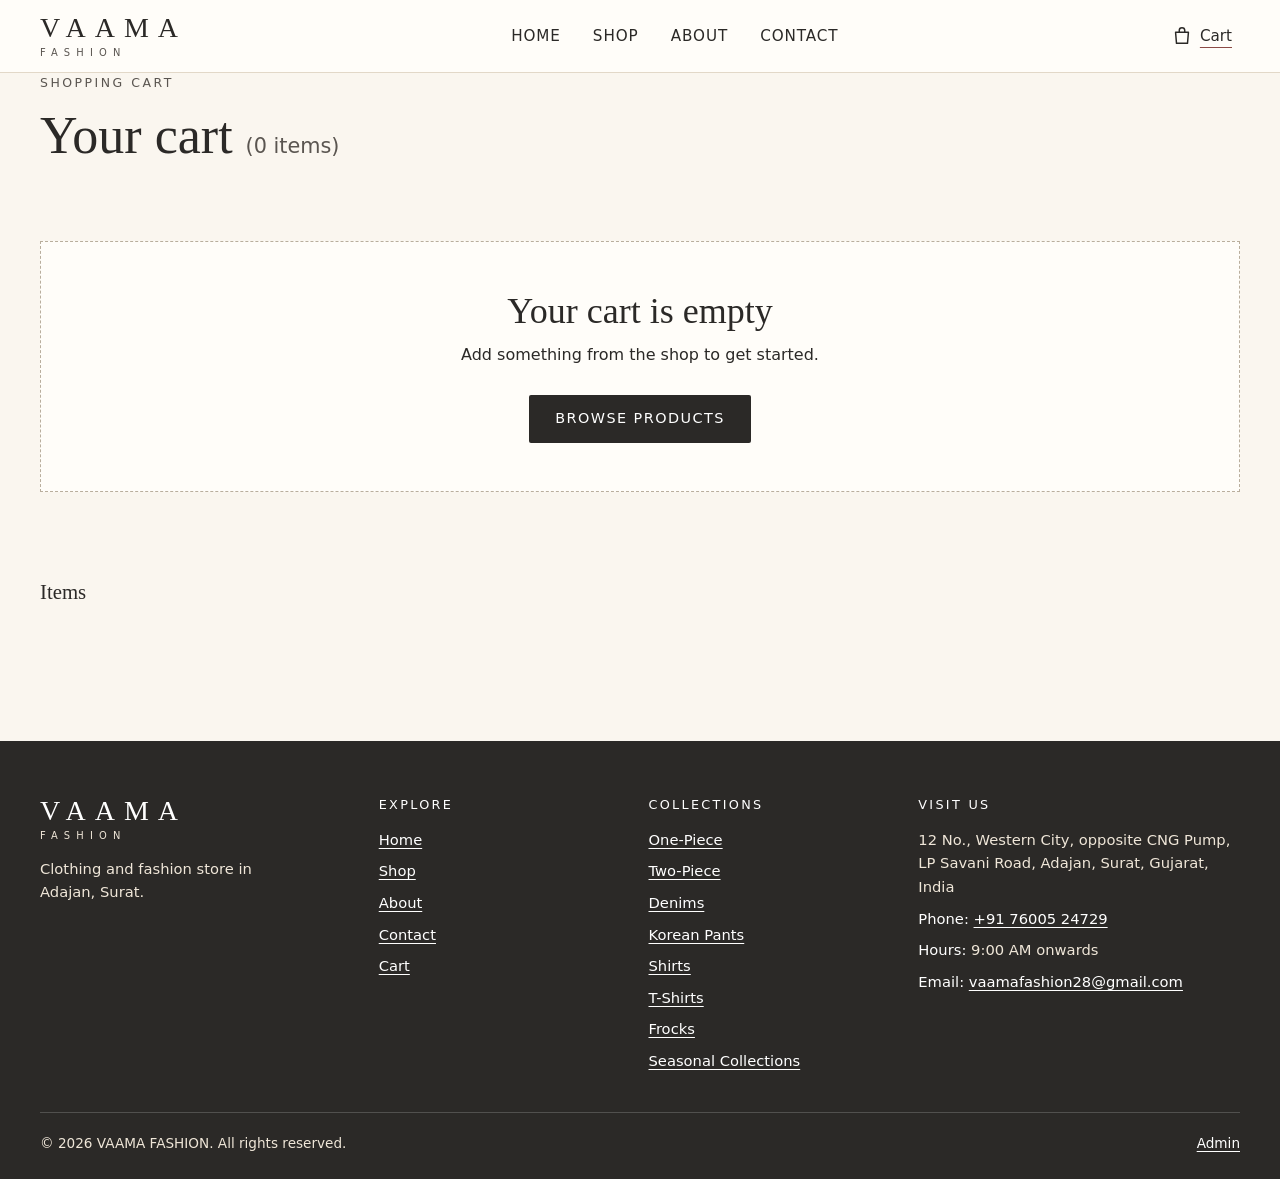
==== cart.html @ bf895cf1 "Initial commit" ====
<!DOCTYPE html>
<html lang="en">
<head>
  <meta charset="UTF-8">
  <meta name="viewport" content="width=device-width, initial-scale=1">
  <title>Cart – VAAMA FASHION</title>
  <link rel="stylesheet" href="css/style.css">
  <link rel="stylesheet" href="css/cart.css">
  <link rel="stylesheet" href="css/responsive.css">
</head>
<body data-page="cart">
  <div id="site-header"></div>

  <main id="main">
    <div class="page-head">
      <div class="container">
        <p class="eyebrow">Shopping Cart</p>
        <h1>Your cart <span id="cart-count-label" style="font-size:1.3rem;font-family:var(--font-sans);font-weight:400;color:var(--ink-soft)"></span></h1>
      </div>
    </div>

    <!-- Empty state -->
    <div class="container" id="cart-empty" style="padding:3rem 0" hidden>
      <div class="empty-state">
        <h2>Your cart is empty</h2>
        <p>Add something from the shop to get started.</p>
        <a class="btn btn--dark" href="shop.html" style="margin-top:.75rem">Browse products</a>
      </div>
    </div>

    <!-- Cart with items -->
    <div class="container cart-layout">
      <!-- Left: item list -->
      <div>
        <div class="cart-list-head">
          <h2>Items</h2>
        </div>
        <div id="cart-items"></div>
      </div>

      <!-- Right: summary + WhatsApp -->
      <div id="cart-summary" hidden></div>
    </div>
  </main>

  <div id="site-footer"></div>

  <script src="js/config.js"></script>
  <script src="js/products.js"></script>
  <script src="js/storage.js"></script>
  <script src="js/common.js"></script>
  <script src="js/whatsapp.js"></script>
  <script src="js/cart.js"></script>
</body>
</html>
---- css/style.css ----
/* =====================================================================
   VAAMA FASHION — css/style.css  (shared base + components)
   Page-specific styles live in their own files (home.css, shop.css, ...).
   ===================================================================== */
:root {
  --cream: #FAF6EF;
  --ivory: #FFFDF9;
  --sand: #EFE6D8;
  --line: #E2D8C8;
  --charcoal: #2B2927;
  --ink-soft: #5A5550;
  --rose: #8C4A45;
  --rose-dark: #733A36;
  --sage: #4F6B55;
  --whatsapp: #1E7F4F;
  --danger: #9B2C2C;
  --focus: #1B5FAA;
  --font-serif: Georgia, "Times New Roman", serif;
  --font-sans: "Segoe UI", system-ui, -apple-system, Roboto, Arial, sans-serif;
  --maxw: 1200px;
  --radius: 2px;
}

*, *::before, *::after { box-sizing: border-box; }
html { -webkit-text-size-adjust: 100%; scroll-behavior: smooth; }
body {
  margin: 0; font-family: var(--font-sans); font-size: 1rem; line-height: 1.6;
  color: var(--charcoal); background: var(--cream);
}
img { max-width: 100%; display: block; }
a { color: var(--rose); text-underline-offset: 3px; }
a:hover { color: var(--rose-dark); }
h1, h2, h3, h4 { font-family: var(--font-serif); font-weight: 400; line-height: 1.2; margin: 0 0 .5em; color: var(--charcoal); }
h1 { font-size: clamp(2rem, 5vw, 3.25rem); }
h2 { font-size: clamp(1.6rem, 3.5vw, 2.25rem); }
h3 { font-size: 1.2rem; }
p { margin: 0 0 1em; }
ul { margin: 0; padding: 0; }
:focus-visible { outline: 3px solid var(--focus); outline-offset: 2px; }

.sr-only {
  position: absolute; width: 1px; height: 1px; padding: 0; margin: -1px; overflow: hidden;
  clip: rect(0, 0, 0, 0); white-space: nowrap; border: 0;
}
.skip-link {
  position: absolute; left: -9999px; top: 0; z-index: 1000;
  background: var(--charcoal); color: #fff; padding: .75rem 1rem;
}
.skip-link:focus { left: 0; color: #fff; }

.container { width: min(100% - 2rem, var(--maxw)); margin-inline: auto; }
.section { padding: 4rem 0; }
.section--tight { padding: 2.5rem 0; }
.eyebrow { text-transform: uppercase; letter-spacing: .2em; font-size: .78rem; color: var(--ink-soft); margin-bottom: .75rem; }
.lead { font-size: 1.15rem; color: var(--ink-soft); max-width: 60ch; }

/* ---------- demo bar & alerts ---------- */
.demo-bar { background: var(--sand); font-size: .8rem; text-align: center; padding: .4rem 0; border-bottom: 1px solid var(--line); }
.site-alert { background: #FFF4D6; border-bottom: 1px solid #E5CE8A; padding: .6rem 0; font-size: .9rem; }

/* ---------- header ---------- */
.site-header { position: sticky; top: 0; z-index: 100; background: var(--ivory); border-bottom: 1px solid var(--line); }
.header-inner { display: flex; align-items: center; justify-content: space-between; gap: 1.5rem; min-height: 4.5rem; }

.wordmark { display: inline-flex; flex-direction: column; line-height: 1; text-decoration: none; color: var(--charcoal); }
.wordmark:hover { color: var(--charcoal); }
.wordmark__main { font-family: var(--font-serif); font-size: 1.75rem; letter-spacing: .32em; }
.wordmark__sub { font-size: .62rem; letter-spacing: .62em; margin-top: .4rem; color: var(--ink-soft); }
.wordmark--light, .wordmark--light:hover { color: var(--cream); }
.wordmark--light .wordmark__sub { color: var(--sand); }

.primary-nav ul { list-style: none; display: flex; gap: 2rem; }
.primary-nav a {
  position: relative; display: inline-block; padding: .4rem 0; color: var(--charcoal);
  text-decoration: none; font-size: .95rem; letter-spacing: .06em; text-transform: uppercase;
}
.primary-nav a::after {
  content: ""; position: absolute; left: 0; right: 0; bottom: 0; height: 2px; background: var(--rose);
  transform: scaleX(0); transform-origin: left; transition: transform .25s ease;
}
.primary-nav a:hover::after, .primary-nav a[aria-current="page"]::after { transform: scaleX(1); }

.header-actions { display: flex; align-items: center; gap: .5rem; }
.cart-link {
  display: inline-flex; align-items: center; gap: .45rem; min-height: 44px; padding: 0 .5rem;
  color: var(--charcoal); text-decoration: none; font-size: .95rem;
}
.cart-link:hover { color: var(--rose); }
.cart-link[aria-current="page"] { text-decoration: underline; text-decoration-color: var(--rose); text-underline-offset: 6px; }
.cart-badge {
  min-width: 1.4rem; height: 1.4rem; padding: 0 .35rem; border-radius: 999px; background: var(--rose);
  color: #fff; font-size: .75rem; line-height: 1.4rem; text-align: center;
}
.cart-badge[hidden] { display: none; }

.nav-toggle {
  display: none; width: 44px; height: 44px; align-items: center; justify-content: center;
  background: transparent; border: 1px solid var(--line); border-radius: var(--radius); cursor: pointer;
}
.nav-toggle__bars, .nav-toggle__bars::before, .nav-toggle__bars::after {
  display: block; width: 20px; height: 2px; background: var(--charcoal); position: relative; content: "";
}
.nav-toggle__bars::before { position: absolute; top: -6px; }
.nav-toggle__bars::after { position: absolute; top: 6px; }

/* ---------- buttons ---------- */
.btn {
  display: inline-flex; align-items: center; justify-content: center; gap: .5rem; min-height: 44px;
  padding: .7rem 1.6rem; font: inherit; font-size: .9rem; letter-spacing: .1em; text-transform: uppercase;
  text-decoration: none; cursor: pointer; border: 1px solid transparent; border-radius: var(--radius);
  transition: background-color .2s ease, color .2s ease, border-color .2s ease;
}
.btn--primary { background: var(--rose); color: #fff; }
.btn--primary:hover { background: var(--rose-dark); color: #fff; }
.btn--dark { background: var(--charcoal); color: #fff; }
.btn--dark:hover { background: #000; color: #fff; }
.btn--outline { background: transparent; color: var(--charcoal); border-color: var(--charcoal); }
.btn--outline:hover { background: var(--charcoal); color: #fff; }
.btn--whatsapp { background: var(--whatsapp); color: #fff; }
.btn--whatsapp:hover { background: #17633d; color: #fff; }
.btn--small { min-height: 38px; padding: .4rem 1rem; font-size: .8rem; }
.btn--danger { background: var(--danger); color: #fff; }
.btn[disabled], .btn[aria-disabled="true"] { opacity: .5; cursor: not-allowed; }

/* ---------- forms ---------- */
.field { margin-bottom: 1.1rem; }
.field label, .field .label { display: block; font-size: .9rem; margin-bottom: .35rem; font-weight: 600; }
.field input[type="text"], .field input[type="number"], .field input[type="password"],
.field input[type="search"], .field select, .field textarea {
  width: 100%; min-height: 44px; padding: .6rem .8rem; font: inherit; color: var(--charcoal);
  background: var(--ivory); border: 1px solid #8f877d; border-radius: var(--radius);
}
.field textarea { min-height: 7rem; resize: vertical; }
.field-hint { font-size: .85rem; color: var(--ink-soft); margin-top: .25rem; }
.field-error { font-size: .88rem; color: var(--danger); margin-top: .25rem; }

/* ---------- messages ---------- */
.message { padding: .8rem 1rem; border-left: 4px solid var(--ink-soft); background: var(--ivory); margin-bottom: 1rem; }
.message--info { border-color: var(--focus); }
.message--success { border-color: var(--sage); }
.message--warning { border-color: #B98A1F; background: #FFF4D6; }
.message--error { border-color: var(--danger); background: #FBEAEA; }

.toast-region {
  position: fixed; left: 50%; bottom: 1rem; transform: translateX(-50%); z-index: 900;
  display: flex; flex-direction: column; gap: .5rem; width: min(92vw, 420px);
}
.toast { background: var(--charcoal); color: #fff; padding: .8rem 1rem; border-left: 4px solid #cfc6b8; box-shadow: 0 6px 20px rgba(0, 0, 0, .25); }
.toast--success { border-left-color: #8FC59A; }
.toast--error { border-left-color: #E58A8A; }

.empty-state { text-align: center; padding: 3rem 1rem; border: 1px dashed #b9ae9d; background: var(--ivory); }
.empty-state h2, .empty-state h3 { margin-bottom: .5rem; }

.placeholder-tag {
  display: inline-block; padding: .05rem .5rem; border: 1px dashed var(--ink-soft);
  color: var(--ink-soft); font-size: .85em; font-style: italic; background: rgba(255, 255, 255, .4);
}

/* ---------- badges ---------- */
.badge-row { position: absolute; top: .6rem; left: .6rem; right: .6rem; display: flex; flex-wrap: wrap; gap: .35rem; }
.badge { display: inline-block; padding: .15rem .55rem; font-size: .72rem; letter-spacing: .06em; text-transform: uppercase; color: #fff; background: var(--charcoal); }
.badge--sale { background: var(--rose); }
.badge--new { background: var(--sage); }
.badge--soldout { background: #5f5953; }
.badge--featured { background: #6B5A3C; }

/* ---------- image placeholders ---------- */
.img-placeholder {
  width: 100%; height: 100%; display: flex; flex-direction: column; align-items: center; justify-content: center;
  gap: .35rem; padding: 1rem; text-align: center; color: var(--charcoal);
  box-shadow: inset 0 0 0 1px rgba(43, 41, 39, .08);
}
.img-placeholder__cat { font-family: var(--font-serif); font-size: 1.15rem; }
.img-placeholder__note { font-size: .72rem; letter-spacing: .14em; text-transform: uppercase; color: var(--ink-soft); }
.ph-0 { background: #EADBD3; } .ph-1 { background: #DDE3D6; } .ph-2 { background: #D9DFE5; } .ph-3 { background: #E6DCCB; }
.ph-4 { background: #E9D8DC; } .ph-5 { background: #E3DDEB; } .ph-6 { background: #EDE3C8; } .ph-7 { background: #D8E3E0; }

/* ---------- product card ---------- */
.product-grid { display: grid; grid-template-columns: repeat(auto-fill, minmax(220px, 1fr)); gap: 2rem 1.5rem; }
.product-card__link { display: block; color: inherit; text-decoration: none; }
.product-card__media { position: relative; aspect-ratio: 3 / 4; background: var(--sand); overflow: hidden; }
.product-card__media img { width: 100%; height: 100%; object-fit: cover; transition: transform .5s ease; }
.product-card__link:hover .product-card__media img,
.product-card__link:focus-visible .product-card__media img { transform: scale(1.04); }
.product-card__body { padding: .8rem .1rem 0; }
.product-card__cat { font-size: .75rem; letter-spacing: .14em; text-transform: uppercase; color: var(--ink-soft); margin-bottom: .2rem; }
.product-card__name { font-size: 1.05rem; margin-bottom: .3rem; }
.product-card__link:hover .product-card__name { text-decoration: underline; text-decoration-color: var(--rose); text-underline-offset: 4px; }
.product-card__price { margin-bottom: .2rem; }
.price-now { font-weight: 600; }
.price-old { color: var(--ink-soft); font-size: .9rem; margin-left: .35rem; }
.product-card__meta { font-size: .8rem; color: var(--ink-soft); margin: 0; }
.product-card.is-unavailable .product-card__media { opacity: .7; }

/* ---------- footer ---------- */
.site-footer { background: var(--charcoal); color: var(--sand); padding: 3.5rem 0 1.5rem; margin-top: 4rem; }
.site-footer a { color: #fff; }
.site-footer a:hover { color: var(--sand); }
.footer-grid { display: grid; grid-template-columns: 1.3fr 1fr 1fr 1.4fr; gap: 2.5rem; }
.footer-heading { font-family: var(--font-sans); font-size: .8rem; letter-spacing: .18em; text-transform: uppercase; color: #fff; margin-bottom: 1rem; }
.footer-list { list-style: none; display: grid; gap: .5rem; font-size: .92rem; }
.footer-blurb { margin-top: 1rem; font-size: .92rem; max-width: 28ch; }
.footer-note { color: var(--sand); font-size: .85em; }
.footer-label { color: #fff; }
.site-footer .placeholder-tag { color: var(--sand); border-color: var(--sand); background: transparent; }
.footer-bottom {
  display: flex; flex-wrap: wrap; justify-content: space-between; gap: .5rem; margin-top: 2.5rem;
  padding-top: 1.25rem; border-top: 1px solid rgba(255, 255, 255, .18); font-size: .85rem;
}
.footer-bottom p { margin: 0; }

@media (prefers-reduced-motion: reduce) {
  * { transition: none !important; scroll-behavior: auto !important; }
}

/* =====================================================================
   STAGE 3c ADDITIONS — appended to style.css
   ===================================================================== */
.options-grid { display: flex; flex-wrap: wrap; gap: .5rem; margin-top: .4rem; }
.option-btn {
  min-width: 44px; min-height: 44px; padding: .4rem .9rem; font: inherit; font-size: .9rem;
  cursor: pointer; background: var(--ivory); border: 1px solid #8f877d;
  border-radius: var(--radius); transition: background .15s, border-color .15s;
}
.option-btn.is-selected { background: var(--charcoal); color: #fff; border-color: var(--charcoal); }
.option-btn:hover:not(.is-selected) { border-color: var(--charcoal); }
.option-btn[aria-disabled="true"] { opacity: .45; cursor: not-allowed; }
.qty-row { display: flex; align-items: center; gap: .5rem; }
.qty-btn {
  width: 38px; height: 38px; border: 1px solid #8f877d; background: var(--ivory); font-size: 1.25rem;
  line-height: 1; cursor: pointer; border-radius: var(--radius); display: inline-flex;
  align-items: center; justify-content: center;
}
.qty-btn:hover { background: var(--sand); }
.qty-btn:disabled { opacity: .4; cursor: not-allowed; }
.qty-display { min-width: 2.5rem; text-align: center; font-weight: 600; }
---- css/cart.css ----
/* VAAMA FASHION — css/cart.css */
.cart-layout { display: grid; grid-template-columns: 1fr 340px; gap: 2.5rem; padding: 2.5rem 0 4rem; align-items: start; }

/* ---------- item list ---------- */
.cart-items { display: flex; flex-direction: column; gap: 0; }
.cart-item { display: grid; grid-template-columns: 100px 1fr auto; gap: 1.25rem; align-items: start; padding: 1.25rem 0; border-bottom: 1px solid var(--line); }
.cart-item:first-child { border-top: 1px solid var(--line); }
.cart-item__img { aspect-ratio: 3 / 4; background: var(--sand); overflow: hidden; }
.cart-item__img img { width: 100%; height: 100%; object-fit: cover; }
.cart-item__img .img-placeholder { width: 100%; height: 100%; font-size: .65rem; }
.cart-item__img .img-placeholder .img-placeholder__cat { font-size: .85rem; }
.cart-item__img .img-placeholder .img-placeholder__note { display: none; }
.cart-item__body { display: flex; flex-direction: column; gap: .5rem; }
.cart-item__name { font-family: var(--font-serif); font-size: 1.05rem; text-decoration: none; color: var(--charcoal); }
.cart-item__name:hover { text-decoration: underline; text-decoration-color: var(--rose); }
.cart-item__meta { font-size: .88rem; color: var(--ink-soft); }
.cart-item__problem { font-size: .88rem; color: var(--danger); }
.cart-item__qty { display: flex; align-items: center; gap: .4rem; }
.cart-item__total { font-weight: 600; white-space: nowrap; }
.cart-item__remove { background: none; border: none; cursor: pointer; font-size: .85rem; color: var(--ink-soft); padding: .25rem; text-decoration: underline; }
.cart-item__remove:hover { color: var(--danger); }

/* ---------- summary panel ---------- */
.cart-summary { position: sticky; top: 5.75rem; background: var(--ivory); border: 1px solid var(--line); padding: 1.5rem; }
.cart-summary h2 { font-size: 1.3rem; margin-bottom: 1.25rem; }
.summary-row { display: flex; justify-content: space-between; gap: .5rem; padding: .5rem 0; border-bottom: 1px solid var(--line); }
.summary-row:last-of-type { border-bottom: none; }
.summary-total { display: flex; justify-content: space-between; font-weight: 700; font-size: 1.15rem; margin: 1rem 0; }
.summary-note { font-size: .84rem; color: var(--ink-soft); margin-bottom: 1rem; }
.summary-problem-note { font-size: .88rem; color: var(--danger); margin-bottom: .75rem; }
.cart-actions { display: flex; flex-direction: column; gap: .75rem; }
.cart-link-row { font-size: .88rem; display: flex; flex-wrap: wrap; gap: 1rem; margin-top: .5rem; }
.cart-link-row button { background: none; border: none; padding: 0; font: inherit; font-size: inherit; color: var(--ink-soft); text-decoration: underline; cursor: pointer; }
.cart-link-row button:hover { color: var(--danger); }

/* ---------- cart items header ---------- */
.cart-list-head { display: flex; justify-content: space-between; align-items: center; margin-bottom: .5rem; }
.cart-list-head h2 { margin: 0; font-size: 1.3rem; }

/* ---------- responsive ---------- */
@media (max-width: 800px) {
  .cart-layout { grid-template-columns: 1fr; gap: 2rem; }
  .cart-summary { position: static; }
}
@media (max-width: 480px) {
  .cart-item { grid-template-columns: 80px 1fr; gap: .75rem; }
  .cart-item__total { grid-column: 2; }
}
---- css/responsive.css ----
/* =====================================================================
   VAAMA FASHION — css/responsive.css  (shared responsive rules)
   Must be linked AFTER style.css.
   ===================================================================== */
@media (max-width: 900px) {
  .footer-grid { grid-template-columns: 1fr 1fr; }
  .section { padding: 3rem 0; }
}

@media (max-width: 800px) {
  .nav-toggle { display: inline-flex; }
  .primary-nav {
    display: none; position: absolute; left: 0; right: 0; top: 100%;
    background: var(--ivory); border-bottom: 1px solid var(--line); padding: .25rem 1rem 1rem;
  }
  .primary-nav.is-open { display: block; }
  .primary-nav ul { flex-direction: column; gap: 0; }
  .primary-nav a { display: block; padding: .9rem .25rem; border-bottom: 1px solid var(--line); }
  .primary-nav a::after { display: none; }
  .primary-nav a[aria-current="page"] { color: var(--rose); font-weight: 600; }
}

@media (max-width: 560px) {
  .container { width: min(100% - 1.5rem, var(--maxw)); }
  .header-inner { min-height: 4rem; gap: .75rem; }
  .wordmark__main { font-size: 1.4rem; letter-spacing: .26em; }
  .wordmark__sub { letter-spacing: .5em; }
  .cart-link__text { display: none; }
  .product-grid { grid-template-columns: repeat(2, 1fr); gap: 1.5rem .75rem; }
  .product-card__name { font-size: .95rem; }
  .footer-grid { grid-template-columns: 1fr; gap: 2rem; }
  .section { padding: 2.5rem 0; }
}
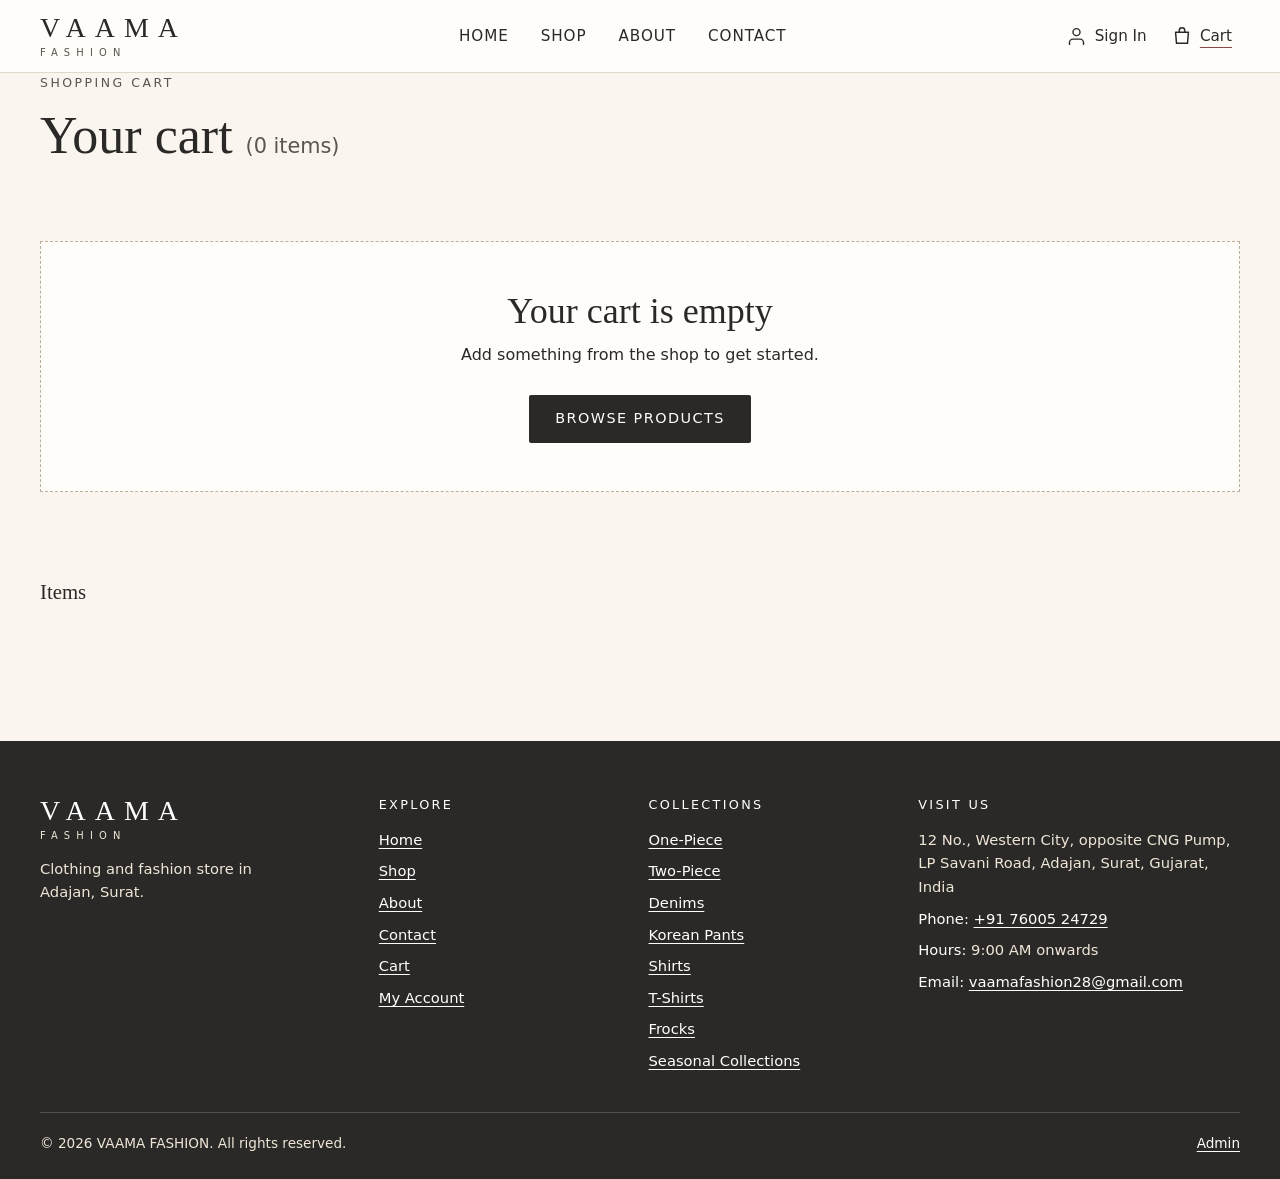
==== commit 906d88d5: "Add direct checkout option alongside WhatsApp order enquiry in cart" ====
--- a/cart.html
+++ b/cart.html
@@ -6,6 +6,7 @@
   <title>Cart – VAAMA FASHION</title>
   <link rel="stylesheet" href="css/style.css">
   <link rel="stylesheet" href="css/cart.css">
+  <link rel="stylesheet" href="css/checkout.css">
   <link rel="stylesheet" href="css/responsive.css">
 </head>
 <body data-page="cart">
@@ -52,4 +53,4 @@
   <script src="js/whatsapp.js"></script>
   <script src="js/cart.js"></script>
 </body>
-</html>+</html>
--- a/css/style.css
+++ b/css/style.css
@@ -81,6 +81,16 @@
 .primary-nav a:hover::after, .primary-nav a[aria-current="page"]::after { transform: scaleX(1); }
 
 .header-actions { display: flex; align-items: center; gap: .5rem; }
+.account-link {
+  display: inline-flex; align-items: center; gap: .45rem; min-height: 44px; padding: 0 .5rem;
+  color: var(--charcoal); text-decoration: none; font-size: .95rem;
+  border-radius: var(--radius); transition: color .2s ease;
+}
+.account-link:hover { color: var(--rose); }
+.account-link[aria-current="page"] { text-decoration: underline; text-decoration-color: var(--rose); text-underline-offset: 6px; }
+.account-link.is-logged-in { font-weight: 500; }
+.account-link.is-logged-in svg { stroke: var(--rose); }
+.mobile-only-nav { display: none; }
 .cart-link {
   display: inline-flex; align-items: center; gap: .45rem; min-height: 44px; padding: 0 .5rem;
   color: var(--charcoal); text-decoration: none; font-size: .95rem;
--- a/css/checkout.css
+++ b/css/checkout.css
@@ -0,0 +1,218 @@
+/* VAAMA FASHION — css/checkout.css */
+.checkout-layout {
+  display: grid;
+  grid-template-columns: 1fr 380px;
+  gap: 2.5rem;
+  padding: 2.5rem 0 4rem;
+  align-items: start;
+}
+
+.checkout-card {
+  background: var(--ivory);
+  border: 1px solid var(--line);
+  padding: 1.75rem 2rem;
+  border-radius: var(--radius);
+  margin-bottom: 1.5rem;
+  box-shadow: 0 4px 20px rgba(43, 41, 39, .04);
+}
+
+.checkout-card h2 {
+  font-size: 1.25rem;
+  margin-bottom: 1.25rem;
+  padding-bottom: .6rem;
+  border-bottom: 1px solid var(--line);
+  display: flex;
+  align-items: center;
+  gap: .5rem;
+}
+
+.checkout-grid-2 {
+  display: grid;
+  grid-template-columns: 1fr 1fr;
+  gap: 1rem;
+}
+
+.delivery-options, .payment-options {
+  display: grid;
+  gap: .75rem;
+  margin-bottom: 1.25rem;
+}
+
+.choice-box {
+  display: flex;
+  align-items: flex-start;
+  gap: .75rem;
+  padding: .9rem 1rem;
+  border: 1px solid var(--line);
+  border-radius: var(--radius);
+  background: var(--cream);
+  cursor: pointer;
+  transition: border-color .15s ease, background-color .15s ease;
+}
+
+.choice-box:hover {
+  border-color: var(--charcoal);
+}
+
+.choice-box input[type="radio"] {
+  margin-top: .2rem;
+}
+
+.choice-box.is-selected {
+  border-color: var(--rose);
+  background: #FFF9F8;
+}
+
+.choice-box strong {
+  display: block;
+  font-size: .95rem;
+  color: var(--charcoal);
+}
+
+.choice-box span {
+  font-size: .84rem;
+  color: var(--ink-soft);
+}
+
+/* Order summary box on checkout page */
+.checkout-summary {
+  position: sticky;
+  top: 5.75rem;
+  background: var(--ivory);
+  border: 1px solid var(--line);
+  padding: 1.75rem;
+  border-radius: var(--radius);
+  box-shadow: 0 4px 20px rgba(43, 41, 39, .04);
+}
+
+.checkout-summary h2 {
+  font-size: 1.3rem;
+  margin-bottom: 1rem;
+}
+
+.checkout-summary-items {
+  list-style: none;
+  max-height: 280px;
+  overflow-y: auto;
+  border-bottom: 1px solid var(--line);
+  margin-bottom: 1rem;
+  padding-bottom: .5rem;
+}
+
+.checkout-summary-item {
+  display: grid;
+  grid-template-columns: 50px 1fr auto;
+  gap: .75rem;
+  align-items: center;
+  padding: .5rem 0;
+  font-size: .9rem;
+}
+
+.checkout-summary-item img, .checkout-summary-item .img-placeholder {
+  width: 50px;
+  height: 65px;
+  object-fit: cover;
+  border-radius: 2px;
+}
+
+.checkout-summary-row {
+  display: flex;
+  justify-content: space-between;
+  padding: .35rem 0;
+  font-size: .92rem;
+  color: var(--ink-soft);
+}
+
+.checkout-summary-total {
+  display: flex;
+  justify-content: space-between;
+  align-items: center;
+  font-size: 1.25rem;
+  font-weight: 700;
+  color: var(--charcoal);
+  margin-top: .75rem;
+  padding-top: .75rem;
+  border-top: 2px solid var(--line);
+}
+
+/* Confirmation modal / panel */
+.order-success-screen {
+  text-align: center;
+  padding: 3.5rem 1.5rem;
+  background: var(--ivory);
+  border: 1px solid var(--line);
+  border-radius: var(--radius);
+  max-width: 680px;
+  margin: 3rem auto;
+  box-shadow: 0 6px 30px rgba(43, 41, 39, .06);
+}
+
+.order-success-icon {
+  width: 68px;
+  height: 68px;
+  background: var(--sage);
+  color: #fff;
+  border-radius: 50%;
+  display: inline-flex;
+  align-items: center;
+  justify-content: center;
+  margin-bottom: 1.25rem;
+}
+
+.order-badge-pill {
+  display: inline-block;
+  background: var(--sand);
+  color: var(--charcoal);
+  padding: .35rem .9rem;
+  border-radius: 999px;
+  font-family: Consolas, monospace;
+  font-weight: 600;
+  margin-bottom: 1.5rem;
+}
+
+/* Cart choice strip */
+.checkout-choice-divider {
+  display: flex;
+  align-items: center;
+  text-align: center;
+  margin: .5rem 0;
+  color: var(--ink-soft);
+  font-size: .8rem;
+  letter-spacing: .1em;
+  text-transform: uppercase;
+}
+.checkout-choice-divider::before,
+.checkout-choice-divider::after {
+  content: '';
+  flex: 1;
+  border-bottom: 1px solid var(--line);
+}
+.checkout-choice-divider:not(:empty)::before {
+  margin-right: .75em;
+}
+.checkout-choice-divider:not(:empty)::after {
+  margin-left: .75em;
+}
+
+.btn--checkout-direct {
+  background: var(--charcoal);
+  color: #fff;
+  width: 100%;
+}
+.btn--checkout-direct:hover {
+  background: #000;
+  color: #fff;
+}
+
+@media (max-width: 820px) {
+  .checkout-layout {
+    grid-template-columns: 1fr;
+    gap: 2rem;
+  }
+  .checkout-summary {
+    position: static;
+  }
+  .checkout-grid-2 {
+    grid-template-columns: 1fr;
+  }
+}
--- a/css/responsive.css
+++ b/css/responsive.css
@@ -18,6 +18,7 @@
   .primary-nav a { display: block; padding: .9rem .25rem; border-bottom: 1px solid var(--line); }
   .primary-nav a::after { display: none; }
   .primary-nav a[aria-current="page"] { color: var(--rose); font-weight: 600; }
+  .mobile-only-nav { display: block !important; }
 }
 
 @media (max-width: 560px) {
@@ -25,7 +26,7 @@
   .header-inner { min-height: 4rem; gap: .75rem; }
   .wordmark__main { font-size: 1.4rem; letter-spacing: .26em; }
   .wordmark__sub { letter-spacing: .5em; }
-  .cart-link__text { display: none; }
+  .cart-link__text, .account-link__text { display: none; }
   .product-grid { grid-template-columns: repeat(2, 1fr); gap: 1.5rem .75rem; }
   .product-card__name { font-size: .95rem; }
   .footer-grid { grid-template-columns: 1fr; gap: 2rem; }
